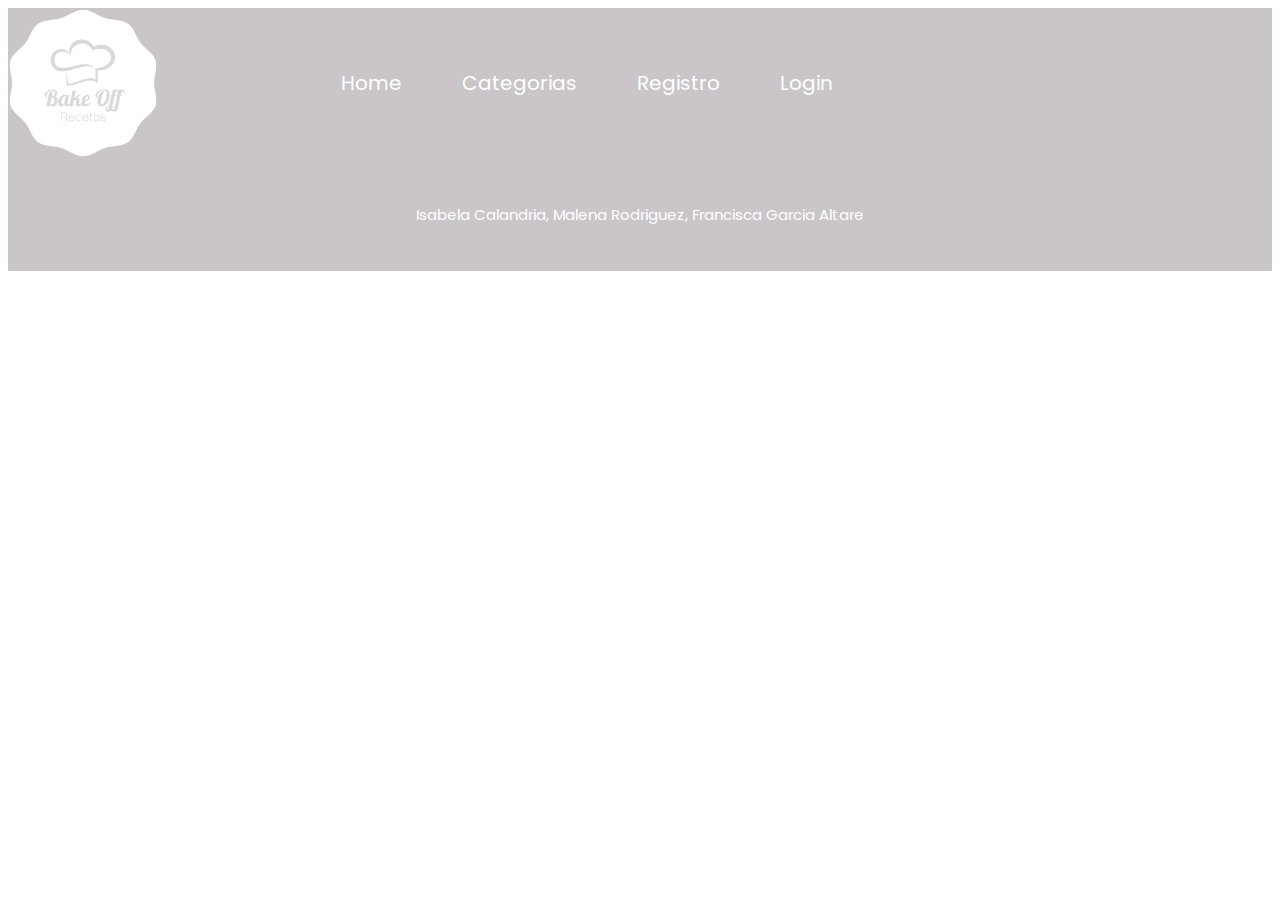
==== categorias.html @ bb8b1096 "se termino la barra de navegacion y el footer" ====
<!DOCTYPE html>
<html lang="en">
<head>
    <meta charset="UTF-8">
    <meta name="viewport" content="width=device-width, initial-scale=1.0">
    <link rel="stylesheet" href="./css/styles.css">
    <link rel="preconnect" href="https://fonts.googleapis.com">
    <link rel="preconnect" href="https://fonts.gstatic.com" crossorigin>
    <link href="https://fonts.googleapis.com/css2?family=Poppins:ital,wght@0,100;0,200;0,300;0,400;0,500;0,600;0,700;0,800;0,900;1,100;1,200;1,300;1,400;1,500;1,600;1,700;1,800;1,900&family=Roboto:ital,wght@0,100;0,300;0,400;0,500;0,700;0,900;1,100;1,300;1,400;1,500;1,700;1,900&display=swap" rel="stylesheet">

    <title>Document</title>
</head>
<body>
    <header class="home">
        <img class="logo" src="./img/logo.png" alt="logo">
        <nav class="BarraNavegacion">
            <p><a href="./index.html">Home</a></p>
            <p><a href="./categorias.html">Categorias</a></p>
            <p><a href="./registro.html">Registro</a></p>
            <p><a href="./login.html">Login</a></p>
        </nav>
    </header>
    

    <footer class="piepagina">
        <p>Isabela Calandria, Malena Rodriguez, Francisca Garcia Altare </p>
    </footer>
</body>
</html>
---- css/styles.css ----
*{
    box-sizing: border-box;
    font-family: "Poppins", sans-serif; font-weight: 400; font-style: normal;
}
.home{
    display: flex;
    justify-content: space-between;
    align-items: center;
    padding: 10px, 20px;
    background-color:rgb(201, 197, 201);
    text-decoration: none;
}
.logo{
    flex-direction: row;
    display: flex;
    align-items: center;
    justify-content: space-around;
    height: 150px;
}

.BarraNavegacion{
    display: flex;
    flex-direction: row;
    color: black;
    text-decoration: none;
    align-items: center;
    justify-content: space-around;
    margin-right: 30%;
}
.BarraNavegacion a {
    text-decoration: none;
    color: white;
    margin-right: 60px;
    font-size: 20px;
}
.piepagina{
    background-color:rgb(201, 197, 201 ) ;
    padding: 30px;
    display: flex;
    flex-direction: row;
    color: white;
    font-size: 15px;
    align-items: center;
    justify-content: center;
}
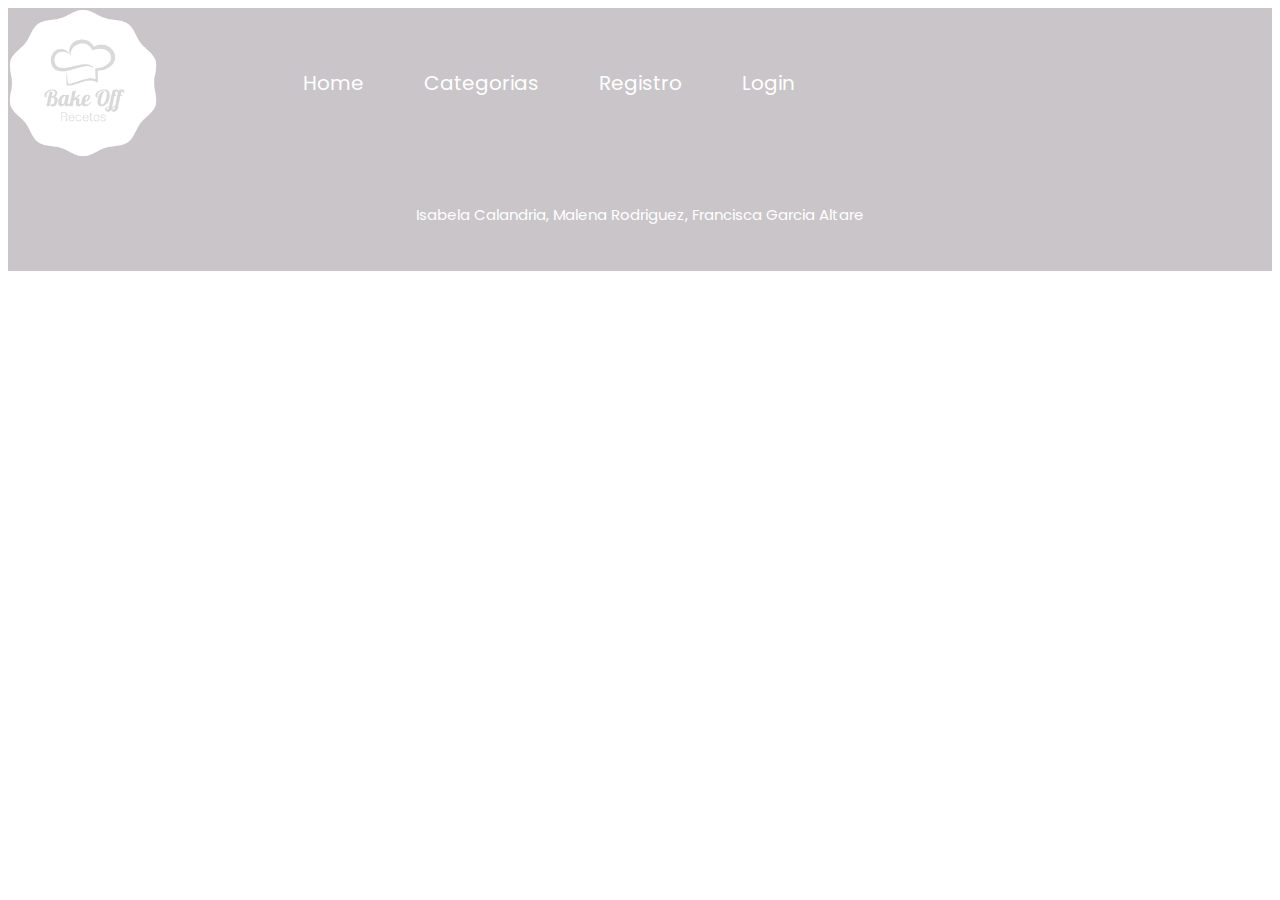
==== commit 0ea56992: "se trabajo con los css de login, registro y index" ====
--- a/categorias.html
+++ b/categorias.html
@@ -13,7 +13,7 @@
 <body>
     <header class="home">
         <img class="logo" src="./img/logo.png" alt="logo">
-        <nav class="BarraNavegacion">
+        <nav class="BarraNavegacion2">
             <p><a href="./index.html">Home</a></p>
             <p><a href="./categorias.html">Categorias</a></p>
             <p><a href="./registro.html">Registro</a></p>
@@ -25,5 +25,6 @@
     <footer class="piepagina">
         <p>Isabela Calandria, Malena Rodriguez, Francisca Garcia Altare </p>
     </footer>
+    <script src="./js/categorias.js"></script>
 </body>
 </html>--- a/css/styles.css
+++ b/css/styles.css
@@ -25,9 +25,24 @@
     text-decoration: none;
     align-items: center;
     justify-content: space-around;
-    margin-right: 30%;
 }
 .BarraNavegacion a {
+    text-decoration: none;
+    color: white;
+    margin-right: 60px;
+    font-size: 20px;
+}
+.BarraNavegacion2{
+    display: flex;
+    flex-direction: row;
+    color: black;
+    text-decoration: none;
+    align-items: center;
+    justify-content: space-around;
+    margin-right: 33%;
+}
+
+.BarraNavegacion2 a {
     text-decoration: none;
     color: white;
     margin-right: 60px;
@@ -42,4 +57,108 @@
     font-size: 15px;
     align-items: center;
     justify-content: center;
-}+}
+main {
+    display: flex;
+    flex-direction: column; 
+    align-items: center; 
+    padding: 20px;
+}
+
+
+.recetas {
+    display: flex;
+    flex-wrap: wrap; 
+    justify-content: center; 
+    gap: 20px; 
+    width: 100%; 
+    max-width: 1200px; 
+}
+
+
+.imagenes {
+    width: 18%; 
+    display: flex;
+    flex-direction: column;
+    align-items: center;
+    text-align: center;
+    padding: 15px;
+    border-radius: 8px; 
+}
+
+.imagenes img {
+    width: 100%;
+    height: auto;
+    border-radius: 8px; 
+    margin-bottom: 10px;
+}
+
+
+.comida {
+    font-size: 16px;
+    font-weight: bold;
+    color:rgb(201, 197, 201);
+    margin-bottom: 8px;
+    text-decoration: none;
+}
+
+
+.dificultad {
+    font-size: 14px;
+    color: rgb(black);
+}
+
+/
+.button_cargar {
+    margin-top: 30px; 
+    padding: 10px 20px; 
+    font-size: 15px; 
+    background-color: black;
+    color: white;
+    border-radius: 8px; 
+    
+}
+
+.Seclogin{
+    display: flex;
+    justify-content: center;
+    flex-direction: column;
+    margin-left: 35%;
+    margin-right: 35%;
+    background-color: rgb(201, 197, 201);
+    border-radius: 10px;
+    margin-top: 5%;
+    margin-bottom: 5%;
+    padding: 20px;
+}
+.Seclogin a{
+    text-decoration: none;
+    color: black;
+}
+input[type="email"],
+input[type="password"]{
+    width: 100%;
+    padding: 10px;
+    margin-bottom: 15px;
+    border: none;
+    border-radius: 5px;
+    box-sizing: border-box;
+}
+
+.Botingresar {
+    background-color: black; 
+    color: white;
+    border: none;
+    padding: 10px 20px;
+    border-radius: 5px;
+    font-size: 16px;
+    width: 100%;
+    margin-bottom: 10px;
+    
+}
+
+
+
+
+
+
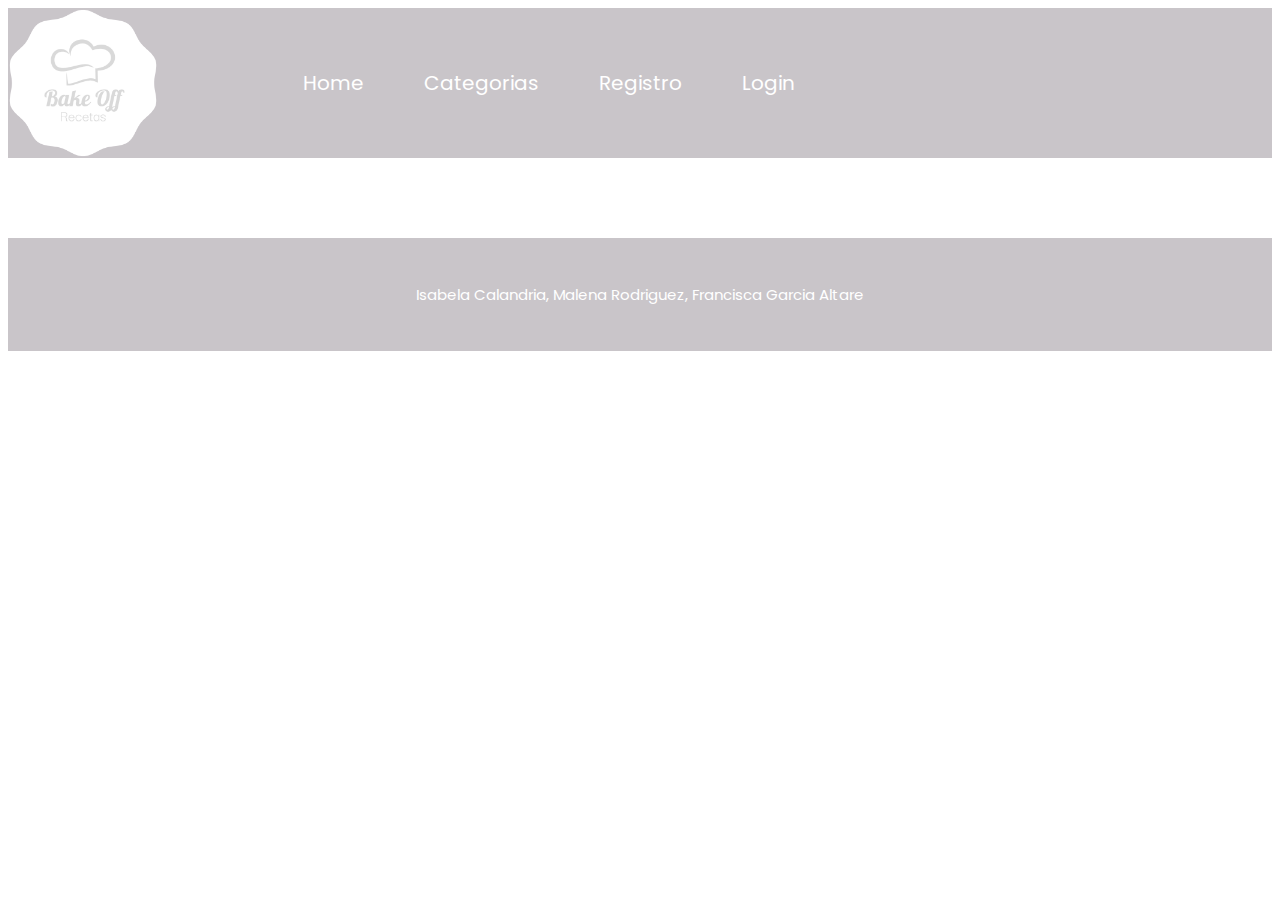
==== commit a2d9a2d2: "se creo la pagina category y categories con sus js y se trabajo en el css" ====
--- a/categorias.html
+++ b/categorias.html
@@ -8,7 +8,7 @@
     <link rel="preconnect" href="https://fonts.gstatic.com" crossorigin>
     <link href="https://fonts.googleapis.com/css2?family=Poppins:ital,wght@0,100;0,200;0,300;0,400;0,500;0,600;0,700;0,800;0,900;1,100;1,200;1,300;1,400;1,500;1,600;1,700;1,800;1,900&family=Roboto:ital,wght@0,100;0,300;0,400;0,500;0,700;0,900;1,100;1,300;1,400;1,500;1,700;1,900&display=swap" rel="stylesheet">
 
-    <title>Document</title>
+    <title>Categorias</title>
 </head>
 <body>
     <header class="home">
@@ -20,7 +20,9 @@
             <p><a href="./login.html">Login</a></p>
         </nav>
     </header>
-    
+    <main>
+        <article class="Cat"></article>
+    </main>
 
     <footer class="piepagina">
         <p>Isabela Calandria, Malena Rodriguez, Francisca Garcia Altare </p>
--- a/css/styles.css
+++ b/css/styles.css
@@ -69,8 +69,7 @@
 .recetas {
     display: flex;
     flex-wrap: wrap; 
-    justify-content: center; 
-    gap: 20px; 
+    justify-content: center;  
     width: 100%; 
     max-width: 1200px; 
 }
@@ -108,7 +107,7 @@
     color: rgb(black);
 }
 
-/
+
 .button_cargar {
     margin-top: 30px; 
     padding: 10px 20px; 
@@ -157,8 +156,146 @@
     
 }
 
-
-
-
-
-
+main.detallespag {
+    max-width: 900px;
+    margin: 0 auto;
+    padding: 20px;
+  }
+  
+  article.detalles_article {
+    display: flex; 
+    flex-direction: column; 
+    align-items: center;
+    background:rgb(201, 197, 201) ; 
+    padding: 25px;
+    border-radius: 10px;
+  }
+  
+  article.detalles_article h2 {
+    font-size: 28px;
+    color: white;
+    text-align: center;
+    margin-bottom: 15px;
+    font-family: 'Poppins', sans-serif;
+  }
+  
+  article.detalles_article img {
+    width: 50%; 
+    justify-content: center;
+    align-items: center;
+    border-radius: 10px; 
+    margin-left: 25%; 
+    display: flex;
+  }
+  
+  article.detalles_article p {
+    font-size: 18px;
+    color: white;
+    
+  }
+  
+  article.detalles_article a {
+    color: black;
+    text-decoration: none;
+    font-weight: bold;
+    transition: color 0.3s ease;
+  }
+
+.Cat {
+    display: flex;
+    flex-wrap: wrap; 
+    justify-content: space-between; 
+    align-items: flex-start; 
+    padding: 20px;
+    background-color: white;
+}
+
+.Cat1 {
+    background-color: rgb(201, 197, 201);
+    border-radius: 10px;
+    text-align: center;
+    padding: 10px;
+    width: 45%; 
+    margin-bottom: 20px; 
+}
+
+.categoria_link {
+    text-decoration: none;
+    font-family: 'Poppins', sans-serif;
+    color: white;
+    font-weight: bold;
+    font-size: 16px;
+}
+
+.categoriaNombre{
+    text-align: center;
+    margin: 20px 600px ;
+    font-size: 30px;
+    color: white;
+    border: solid;
+    display: flex;
+    justify-content: center;
+    align-items: center;
+    background-color:rgb(201, 197, 201) ;
+    border-radius: 10px;
+    padding: 10px;
+    font-weight: bold;
+    
+    
+}
+
+.recetas-lista {
+    display: flex;
+    flex-wrap: wrap;
+    justify-content: center;
+    gap: 20px;
+    padding: 20px;
+    margin: 0 auto;
+    
+}
+
+.receta-item {
+    background-color: rgb(201, 197, 201);
+    border-radius: 10px;
+    width: 300px;
+    text-align: center;
+}
+
+.receta-imagen {
+    width: 60%;
+    border-radius: 10px;
+    margin-top: 20px;
+}
+
+.receta-titulo {
+    font-size: 20px;
+    margin: 15px 0;
+    color: white;
+}
+
+.receta-item p {
+    font-size: 15px;
+    margin: 10px 0;
+    color: white;
+}
+
+
+.ver-detalle {
+    display: flex;
+    justify-content: center;
+    text-align: center;
+    margin: 15px 25px;
+    padding: 10px 20px;
+    color: white;
+    background-color: black;
+    border-radius: 5px;
+    text-decoration: none;
+    font-weight: bold;
+} 
+  
+  
+
+
+
+
+
